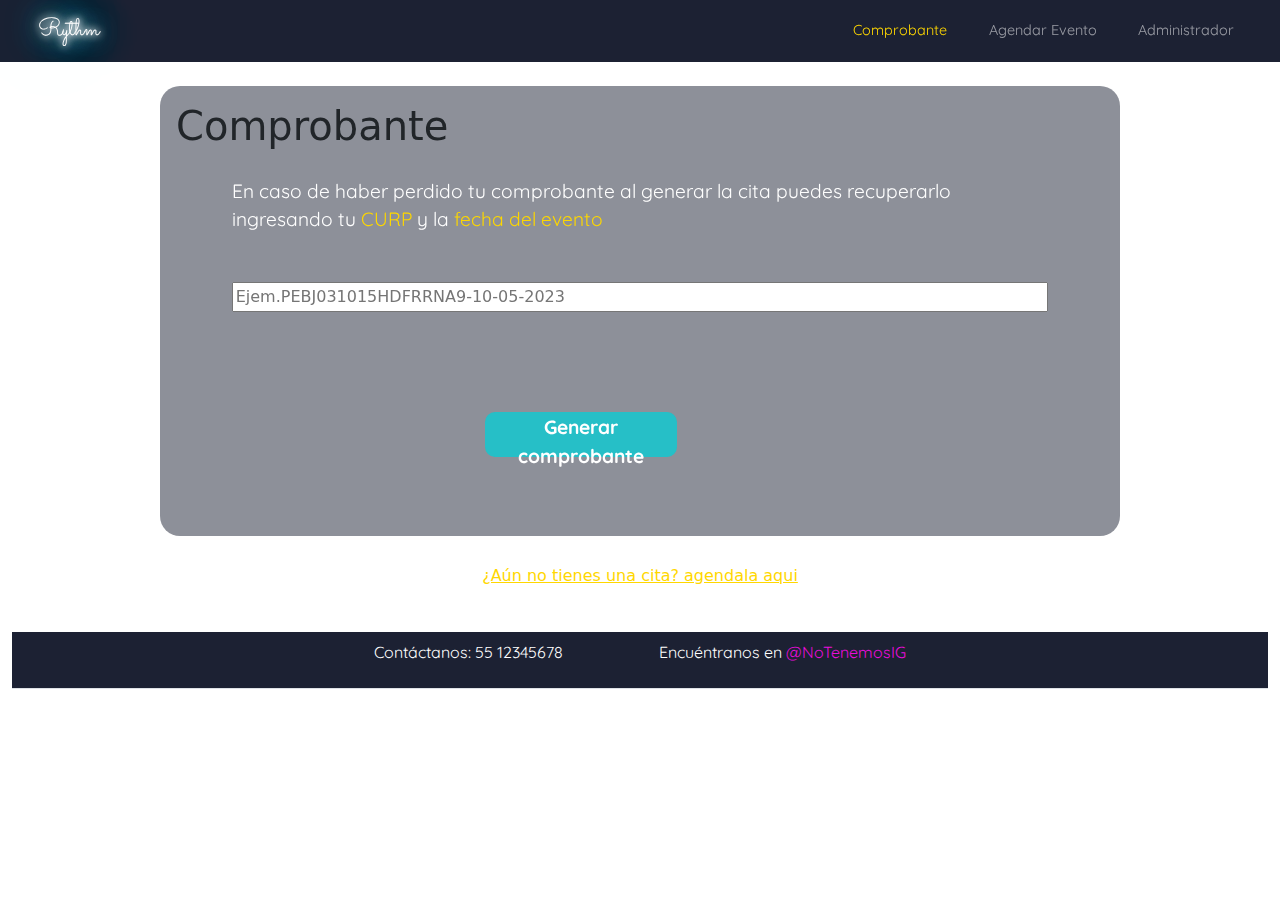
==== comprobante.html @ c83732fc "Footer en Admin" ====
<!DOCTYPE html>
<html>
    <head>
        <meta charset="UTF-8">
    <meta http-equiv="X-UA-Compatible" content="IE=edge">
    <meta name="viewport" content="width=device-width, initial-scale=1.0">
    <!--<script type="text/javascript" src="validacionForm.js"></script>-->
    <title>Comprobante</title>
    <link rel="stylesheet" href="css/bootstrap.min.css"/>
    <link rel="stylesheet" href="styles.css">
    <link rel="preconnect" href="https://fonts.googleapis.com">
    <link rel="preconnect" href="https://fonts.gstatic.com" crossorigin>
    <link href="https://fonts.googleapis.com/css2?family=Quicksand:wght@600&family=Sacramento&display=swap" rel="stylesheet">

    <script src="js/bootstrap.bundle.min.js" ></script>

    </head>
    <body>
        <video autoplay muted loop id="myVideo">
            <source src="video/Video_BG.mp4" type="video/mp4">
          </video>
            <nav class="navbar sticky-top navbar-expand-lg bg-body-tertiary  navbar-dark bg-dark">
                <div class="container-fluid">
                    <a class="navbar-brand" href="#">Rythm</a>
                    <button class="navbar-toggler" type="button" data-bs-toggle="collapse" data-bs-target="#navbarSupportedContent" aria-controls="navbarSupportedContent" aria-expanded="false" aria-label="Toggle navigation">
                    <span class="navbar-toggler-icon"></span>
                    </button>
                    <div class="collapse navbar-collapse" id="navbarSupportedContent">
                        <ul class="navbar-nav ms-auto mb-2 mb-lg-0">
                            <li class="nav-item">
                                <a class="nav-link active" aria-current="page" href="#">Comprobante</a>
                            </li>
                            <li class="nav-item">
                                <a class="nav-link" href="#">Agendar Evento</a>
                            </li>
                            <li class="nav-item">
                                <a class="nav-link" href="#">Administrador</a>
                            </li>
                        </ul>
                    </div>
                </div>
            </nav>  


        <main>
            <section class=" contenedor w-75 p-3 container my-4 col-sm-12 position-relative" id="contComprobante" >
                <div >
                    <h1>Comprobante</h1>
                </div>
                <div class="recuperar">
                    <p>En caso de haber perdido tu comprobante al generar la cita  puedes recuperarlo ingresando tu <span>CURP</span> y la <span>fecha del evento</span></p>
                    <input type="text" placeholder="Ejem.PEBJ031015HDFRRNA9-10-05-2023" class="input-group mb-3" required>
                </div>
                <div class="col-md-4 col-lg-4 col-xl-4 py-4 mx-auto">
                    <button type="submit" id="botonGenerar" class="boton-submit ">Generar comprobante</button>
                </div>
            </section>
            <section class="pregunta  col-sm-12 col-md-4 col-lg-4 col-xl-4 py-4">
                <a href=""><p>¿Aún no tienes una cita? agendala aqui</p></a>
            </section>
        </main>

        <div class="position-absolute container-fluid">
            <footer class="my-4">
                <ul class="nav justify-content-center border-bottom pb-3 mb-3">
                    <li class="nav-item"><span class="nav-link px-5 text-body-secondary">Contáctanos: 55 12345678</span></li>
                    <li class="nav-item"><span class="nav-link px-5 text-body-secondary">Encuéntranos en <a class="instagram" href="#">@NoTenemosIG</a></span></li>
                </ul>
            </footer>
        </div>
    </body>
</html>
---- styles.css ----
/*video*/
#myVideo {
    position: fixed;
    right: 0;
    bottom: 0;
    min-width: 100%;
    min-height: 100%;
  }
/*body*/


/*navbar*/
.navbar {
    font-family: 'Quicksand', sans-serif;
    background-color: #1C2133 !important;
}

.navbar-brand {
    font-family: 'Sacramento', cursive;
    font-size: 1.5em;
    margin-left: 2vw;

    color: #fff;
    text-shadow:
        0 0 7px #fff,
        0 0 10px #fff,
        0 0 21px #fff,
        0 0 30px #26BFC7,
        0 0 40px #26BFC7,
        0 0 60px #26BFC7,
        0 0 80px #26BFC7,
        0 0 100px #26BFC7;
}

@keyframes flicker {
    0%, 18%, 22%, 25%, 53%, 57%, 100% {
      text-shadow:
        0 0 7px #fff,
        0 0 10px #fff,
        0 0 21px #fff,
        0 0 30px #26BFC7,
        0 0 40px #26BFC7,
        0 0 60px #26BFC7,
        0 0 80px #26BFC7,
        0 0 100px #26BFC7;
    }
    20%, 24%, 55% {       
      text-shadow: none;
    }
}

.navbar-brand:hover {
    animation: flicker 1.5s infinite alternate; 
    color: white !important;
}

.navbar a {
    color: white;
}

.navbar .active {
    color: #FFD700 !important;
}

.navbar .nav-link {
    font-size: .9em;
    margin-right: 2vw;
}

.navbar .nav-link:hover {
    color: #EB0CDC !important;
}

.navbar button {
    border: none;
    color: rgba(0,0,0,0) !important;
}

.navbar-toggler-icon {
    border-color: white !important;
}

/*footer*/
footer {
    font-family: 'Quicksand', sans-serif;
    background-color: #1C2133 !important;
}

footer .text-body-secondary {
    color: white !important;
}

footer .instagram {
    color: #EB0CDC !important;
    text-decoration: none !important;
}



/*titulos y subtitulos*/
#contAdmin h1{
    font-family: 'Quicksand', sans-serif;
    margin-left: 2%;
    box-sizing: border-box;
    padding-top: 2rem;
    color: #7D4691;
    font-size: 2.5em;
}

/*formulario*/
.loginAdmin input
{
    font-family: 'Nunito', sans-serif;
    box-sizing: border-box;    
    background: rgba(28, 33, 51, 0.5);
    border: 2px solid #EB0CDC;
    border-radius: 10px;
    color: #fff;
    height: 50px;
    text-indent:2%;
}

.loginAdmin input:focus{
    outline: none
}

.boton-submit{
    background: #26BFC7;
    border-radius: 10px;
    font-size: larger;
    font-weight: bold;
    color: #fff;
    border: none;
    cursor: pointer;
    justify-content:center;
    font-family: 'Quicksand', sans-serif;
    width: 15vw !important;
}

@media only screen and (max-width: 570px) {
    .boton-submit{
        width: 30vw !important;
    }
}

@media only screen and (max-width: 420px) {
    #contAdmin h1{
        font-size: 1.3em;
    }
}


.loginAdmin label{
    font-family: 'Quicksand', sans-serif;
    color:#FFD700;
}

/*recuadros: section*/

.contenedor{
    bottom: 0;
    box-sizing: border-box;
    border-radius: 20px;    
    background-color: rgba(28, 33, 51, 0.5);
    margin:auto;
    backdrop-filter: blur(15px);
}

/*links*/
a{
    color:#FFD700;
}



/*ID's y clases especificas*/
/*Pagina Comprobante*/
.recuperar{
    margin-left: 6%;
    margin-right: 6%;
    padding-top: 2%;
    height: 55%;
    box-sizing: border-box;  
    
}

.recuperar p{
    font-family: 'Quicksand', sans-serif;
    margin-bottom: 3rem;
    font-size: larger;
    color:#fff
  
}

.recuperar span{
    color: #fdd700;
}

#contComprobante{
    

    height: 450px;
    margin: auto;
      
    }
.pregunta{
    width: 100%;
    height: 2rem;
    display: flex;
    justify-content: center;
    align-items: center;
}

#botonGenerar{
    width: 317px;
    height: 45px;
    margin: auto;
   
}

/*admin*/
#contAdmin{
    
    height: 70vh;
    margin: auto;
  
}

.loginAdmin{
    margin-left: 6%;
    margin-right: 6%;
    padding-top: 2%;
    height: 50%;
    box-sizing: border-box; 
}

#botonAdmin{
    width: 200px;
    height: 45px;
    
   
}
/*principañ*/
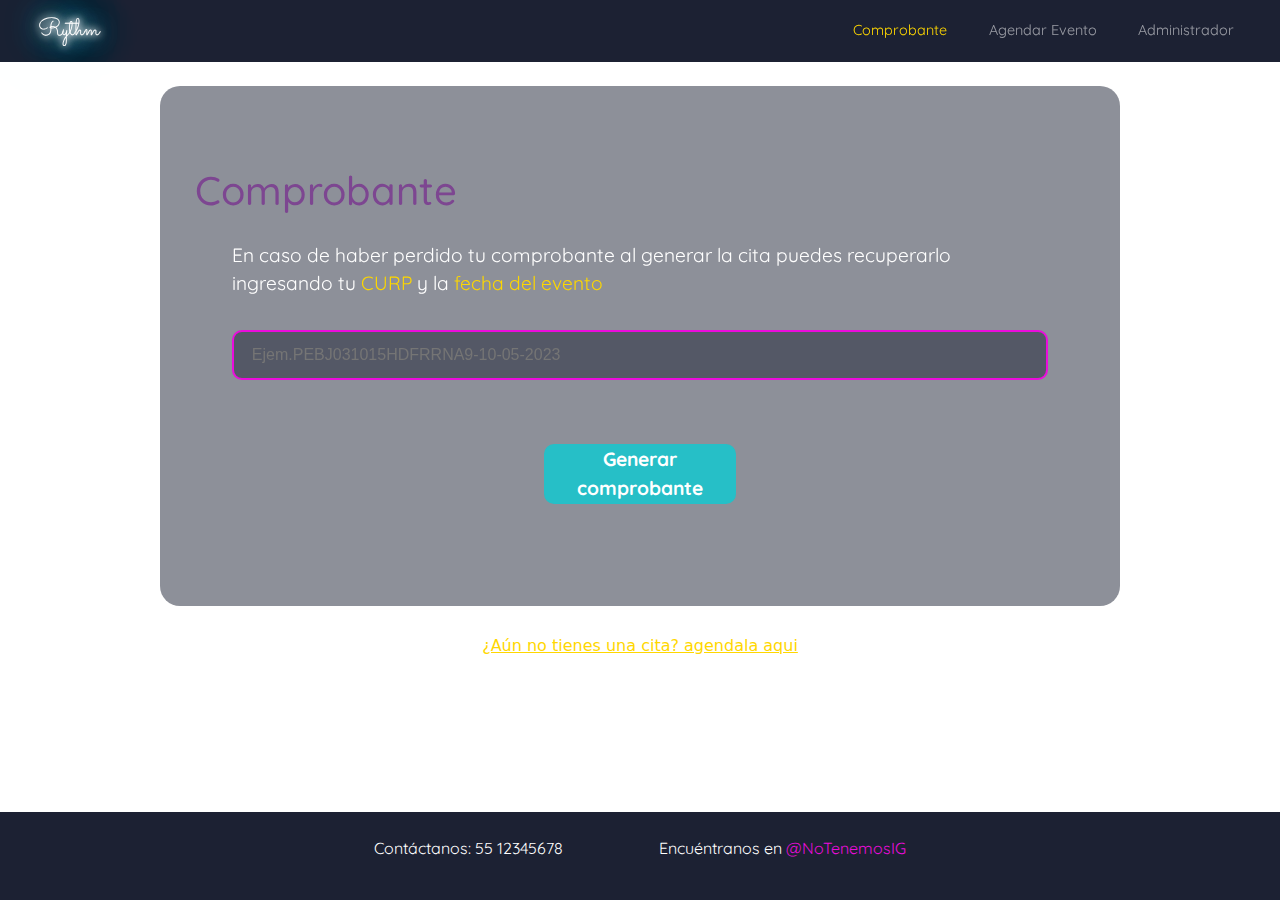
==== commit 570d0468: "Le puse al body position-relative un padding y un min-height" ====
--- a/comprobante.html
+++ b/comprobante.html
@@ -15,7 +15,7 @@
     <script src="js/bootstrap.bundle.min.js" ></script>
 
     </head>
-    <body>
+    <body class="position-relative">
         <video autoplay muted loop id="myVideo">
             <source src="video/Video_BG.mp4" type="video/mp4">
           </video>
@@ -43,26 +43,26 @@
 
 
         <main>
-            <section class=" contenedor w-75 p-3 container my-4 col-sm-12 position-relative" id="contComprobante" >
-                <div >
-                    <h1>Comprobante</h1>
-                </div>
-                <div class="recuperar">
-                    <p>En caso de haber perdido tu comprobante al generar la cita  puedes recuperarlo ingresando tu <span>CURP</span> y la <span>fecha del evento</span></p>
-                    <input type="text" placeholder="Ejem.PEBJ031015HDFRRNA9-10-05-2023" class="input-group mb-3" required>
-                </div>
-                <div class="col-md-4 col-lg-4 col-xl-4 py-4 mx-auto">
-                    <button type="submit" id="botonGenerar" class="boton-submit ">Generar comprobante</button>
-                </div>
+            <section class=" contenedor w-75 p-3 container my-4 position-relative" id="contComprobante" >
+                <h1>Comprobante</h1>                
+                <form action="" method="post" id="recuperarComprobante" name="recuperarComprobante">
+                    <fieldset>
+                        <div class="recuperar">
+                            <label for="folio"><p>En caso de haber perdido tu comprobante al generar la cita  puedes recuperarlo ingresando tu <span>CURP</span> y la <span>fecha del evento</span></p></label>
+                            <input id="folio" name="folio" type="text" placeholder="Ejem.PEBJ031015HDFRRNA9-10-05-2023" class="input-group mb-3" required><br><br>
+                        </div>
+                    </fieldset>
+                    <button type="submit" id="botonGenerar" class="boton-submit position-absolute  start-50 translate-middle-x" value="Generar comprobante">Generar comprobante</button>
+                </form>
             </section>
             <section class="pregunta  col-sm-12 col-md-4 col-lg-4 col-xl-4 py-4">
                 <a href=""><p>¿Aún no tienes una cita? agendala aqui</p></a>
             </section>
         </main>
-
-        <div class="position-absolute container-fluid">
-            <footer class="my-4">
-                <ul class="nav justify-content-center border-bottom pb-3 mb-3">
+        
+        <div class="footer position-absolute fixed-bottom">
+            <footer>
+                <ul class="nav justify-content-center pb-3 ">
                     <li class="nav-item"><span class="nav-link px-5 text-body-secondary">Contáctanos: 55 12345678</span></li>
                     <li class="nav-item"><span class="nav-link px-5 text-body-secondary">Encuéntranos en <a class="instagram" href="#">@NoTenemosIG</a></span></li>
                 </ul>
--- a/styles.css
+++ b/styles.css
@@ -7,7 +7,10 @@
     min-height: 100%;
   }
 /*body*/
-
+body{
+    padding-bottom: 4em;
+    min-height: 100vh;
+}
 
 /*navbar*/
 .navbar {
@@ -79,11 +82,12 @@
 .navbar-toggler-icon {
     border-color: white !important;
 }
-
 /*footer*/
+
 footer {
     font-family: 'Quicksand', sans-serif;
     background-color: #1C2133 !important;
+    padding: 1em;
 }
 
 footer .text-body-secondary {
@@ -103,6 +107,20 @@
     margin-left: 2%;
     box-sizing: border-box;
     padding-top: 2rem;
+    color: #7D4691;
+    font-size: 2.5em;
+}
+
+#contComprobante{
+    height: 520px;
+    margin: auto;      
+}
+
+#contComprobante h1{
+    font-family: 'Quicksand', sans-serif;
+    margin-left: 2%;
+    box-sizing: border-box;
+    padding-top: 4rem;
     color: #7D4691;
     font-size: 2.5em;
 }
@@ -147,6 +165,35 @@
     #contAdmin h1{
         font-size: 1.3em;
     }
+
+    #contComprobante h1{
+        font-size: 1.3em;
+    }
+
+    #contComprobante{
+        height: 590px;
+        margin: auto;
+        
+    }
+}
+
+@media only screen and (max-width: 390px) {
+    body{
+        padding-bottom: 8em;
+        min-height: 100vh;
+    }
+}
+
+@media only screen and (max-width: 312px) {
+    #contComprobante{
+        height: 700px;
+        margin: auto;
+        
+    }
+    body{
+        padding-bottom: 10em;
+        min-height: 100vh;
+    }
 }
 
 
@@ -164,6 +211,7 @@
     background-color: rgba(28, 33, 51, 0.5);
     margin:auto;
     backdrop-filter: blur(15px);
+    
 }
 
 /*links*/
@@ -175,18 +223,20 @@
 
 /*ID's y clases especificas*/
 /*Pagina Comprobante*/
+
+
+
 .recuperar{
     margin-left: 6%;
     margin-right: 6%;
     padding-top: 2%;
     height: 55%;
     box-sizing: border-box;  
-    
 }
 
 .recuperar p{
     font-family: 'Quicksand', sans-serif;
-    margin-bottom: 3rem;
+    margin-bottom: 2rem;
     font-size: larger;
     color:#fff
   
@@ -196,13 +246,21 @@
     color: #fdd700;
 }
 
-#contComprobante{
-    
-
-    height: 450px;
-    margin: auto;
-      
-    }
+.recuperar input{
+    font-family: 'Nunito', sans-serif;
+    box-sizing: border-box;    
+    background: rgba(28, 33, 51, 0.5);
+    border: 2px solid #EB0CDC;
+    border-radius: 10px;
+    color: #fff;
+    height: 50px;
+    text-indent:2%;
+}
+
+.recuperar input:focus{
+    outline: none;
+}
+
 .pregunta{
     width: 100%;
     height: 2rem;
@@ -213,16 +271,15 @@
 
 #botonGenerar{
     width: 317px;
-    height: 45px;
+    height: 60px;
     margin: auto;
    
 }
-
 /*admin*/
 #contAdmin{
     
-    height: 70vh;
-    margin: auto;
+height: 70vh;
+margin: auto;
   
 }
 
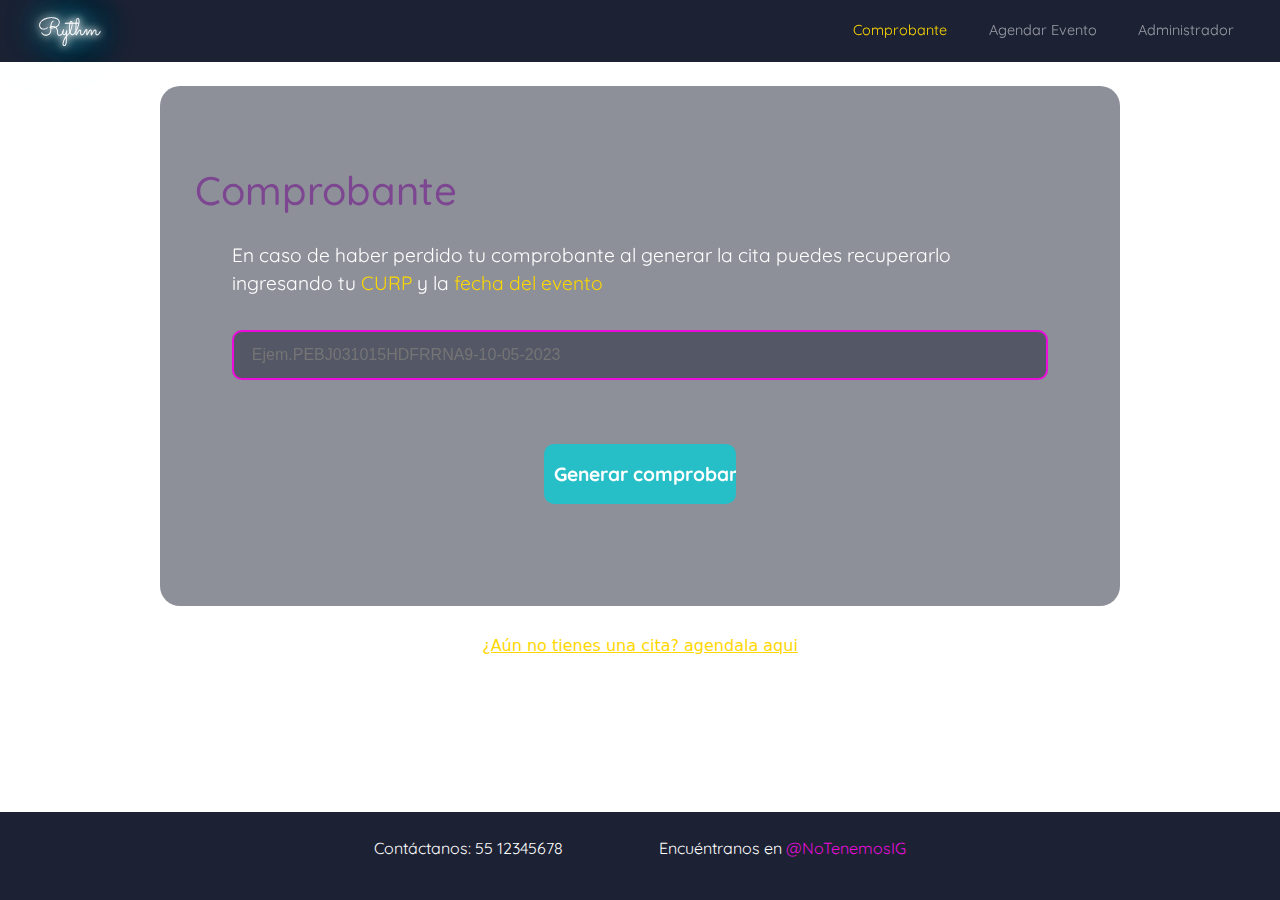
==== commit 6cff9f9a: "Footer y Nav Formulario" ====
--- a/comprobante.html
+++ b/comprobante.html
@@ -52,14 +52,13 @@
                             <input id="folio" name="folio" type="text" placeholder="Ejem.PEBJ031015HDFRRNA9-10-05-2023" class="input-group mb-3" required><br><br>
                         </div>
                     </fieldset>
-                    <button type="submit" id="botonGenerar" class="boton-submit position-absolute  start-50 translate-middle-x" value="Generar comprobante">Generar comprobante</button>
+                    <input type="submit" id="botonGenerar" class="boton-submit position-absolute  start-50 translate-middle-x" value="Generar comprobante"></input>
                 </form>
             </section>
             <section class="pregunta  col-sm-12 col-md-4 col-lg-4 col-xl-4 py-4">
                 <a href=""><p>¿Aún no tienes una cita? agendala aqui</p></a>
             </section>
         </main>
-        
         <div class="footer position-absolute fixed-bottom">
             <footer>
                 <ul class="nav justify-content-center pb-3 ">
--- a/styles.css
+++ b/styles.css
@@ -7,6 +7,16 @@
     min-height: 100%;
   }
 /*body*/
+.bodyRegistro{
+    padding-bottom: 6em;
+    min-height: 100vh;
+}
+
+.bodyAdmin{
+    padding-bottom: 8em;
+    min-height: 100vh;
+}
+
 body{
     padding-bottom: 4em;
     min-height: 100vh;
@@ -82,6 +92,7 @@
 .navbar-toggler-icon {
     border-color: white !important;
 }
+
 /*footer*/
 
 footer {
@@ -102,7 +113,7 @@
 
 
 /*titulos y subtitulos*/
-#contAdmin h1{
+h1{
     font-family: 'Quicksand', sans-serif;
     margin-left: 2%;
     box-sizing: border-box;
@@ -111,22 +122,8 @@
     font-size: 2.5em;
 }
 
-#contComprobante{
-    height: 520px;
-    margin: auto;      
-}
-
-#contComprobante h1{
-    font-family: 'Quicksand', sans-serif;
-    margin-left: 2%;
-    box-sizing: border-box;
-    padding-top: 4rem;
-    color: #7D4691;
-    font-size: 2.5em;
-}
-
 /*formulario*/
-.loginAdmin input
+input, select
 {
     font-family: 'Nunito', sans-serif;
     box-sizing: border-box;    
@@ -138,8 +135,53 @@
     text-indent:2%;
 }
 
-.loginAdmin input:focus{
+option {
+    background: #7D4691 !important;
+}
+
+select, .input-date {
+    padding-top: 6px !important;
+}
+
+::-webkit-calendar-picker-indicator {
+    filter: invert(1);
+}
+
+input:focus, select:focus{
     outline: none
+}
+
+.line-bottom {
+    border-bottom: 2px solid rgba(255, 255, 255, 0.1);
+    margin-bottom: 0.1vw;
+}
+
+.boton-submit-f{
+    background: #26BFC7;
+    border-radius: 10px;
+    font-size: larger;
+    font-weight: bold;
+    color: #fff;
+    border: none;
+    cursor: pointer;
+    justify-content:center;
+    font-family: 'Quicksand', sans-serif;
+    width: 15vw !important;
+    margin-left: 40vw;
+}
+
+#contComprobante{
+    height: 520px;
+    margin: auto;      
+}
+
+#contComprobante h1{
+    font-family: 'Quicksand', sans-serif;
+    margin-left: 2%;
+    box-sizing: border-box;
+    padding-top: 4rem;
+    color: #7D4691;
+    font-size: 2.5em;
 }
 
 .boton-submit{
@@ -159,6 +201,17 @@
     .boton-submit{
         width: 30vw !important;
     }
+    .boton-submit-f{
+        width: 30vw !important;
+    }
+    
+}
+
+@media only screen and (max-width: 690px) {
+    .bodyRegistro{
+        padding-bottom: 8em;
+        min-height: 100vh;
+    }
 }
 
 @media only screen and (max-width: 420px) {
@@ -175,11 +228,19 @@
         margin: auto;
         
     }
+    .bodyRegistro{
+        padding-bottom: 12em;
+        min-height: 100vh;
+    }
 }
 
 @media only screen and (max-width: 390px) {
     body{
         padding-bottom: 8em;
+        min-height: 100vh;
+    }
+    .bodyAdmin{
+        padding-bottom: 12em;
         min-height: 100vh;
     }
 }
@@ -197,13 +258,20 @@
 }
 
 
-.loginAdmin label{
+label{
     font-family: 'Quicksand', sans-serif;
     color:#FFD700;
 }
 
+#contForm label {
+    margin-bottom: 0.3vw;
+}
+
+#contForm input, #contForm select {
+    height: 40px;
+}
+
 /*recuadros: section*/
-
 .contenedor{
     bottom: 0;
     box-sizing: border-box;
@@ -211,7 +279,6 @@
     background-color: rgba(28, 33, 51, 0.5);
     margin:auto;
     backdrop-filter: blur(15px);
-    
 }
 
 /*links*/
@@ -223,9 +290,6 @@
 
 /*ID's y clases especificas*/
 /*Pagina Comprobante*/
-
-
-
 .recuperar{
     margin-left: 6%;
     margin-right: 6%;
@@ -246,21 +310,6 @@
     color: #fdd700;
 }
 
-.recuperar input{
-    font-family: 'Nunito', sans-serif;
-    box-sizing: border-box;    
-    background: rgba(28, 33, 51, 0.5);
-    border: 2px solid #EB0CDC;
-    border-radius: 10px;
-    color: #fff;
-    height: 50px;
-    text-indent:2%;
-}
-
-.recuperar input:focus{
-    outline: none;
-}
-
 .pregunta{
     width: 100%;
     height: 2rem;
@@ -275,12 +324,11 @@
     margin: auto;
    
 }
+
 /*admin*/
 #contAdmin{
-    
-height: 70vh;
-margin: auto;
-  
+    height: 75vh;
+    margin: auto;
 }
 
 .loginAdmin{
@@ -299,3 +347,7 @@
 }
 /*principañ*/
 
+/*Form*/
+#contForm {
+    width: 90vw !important;
+}
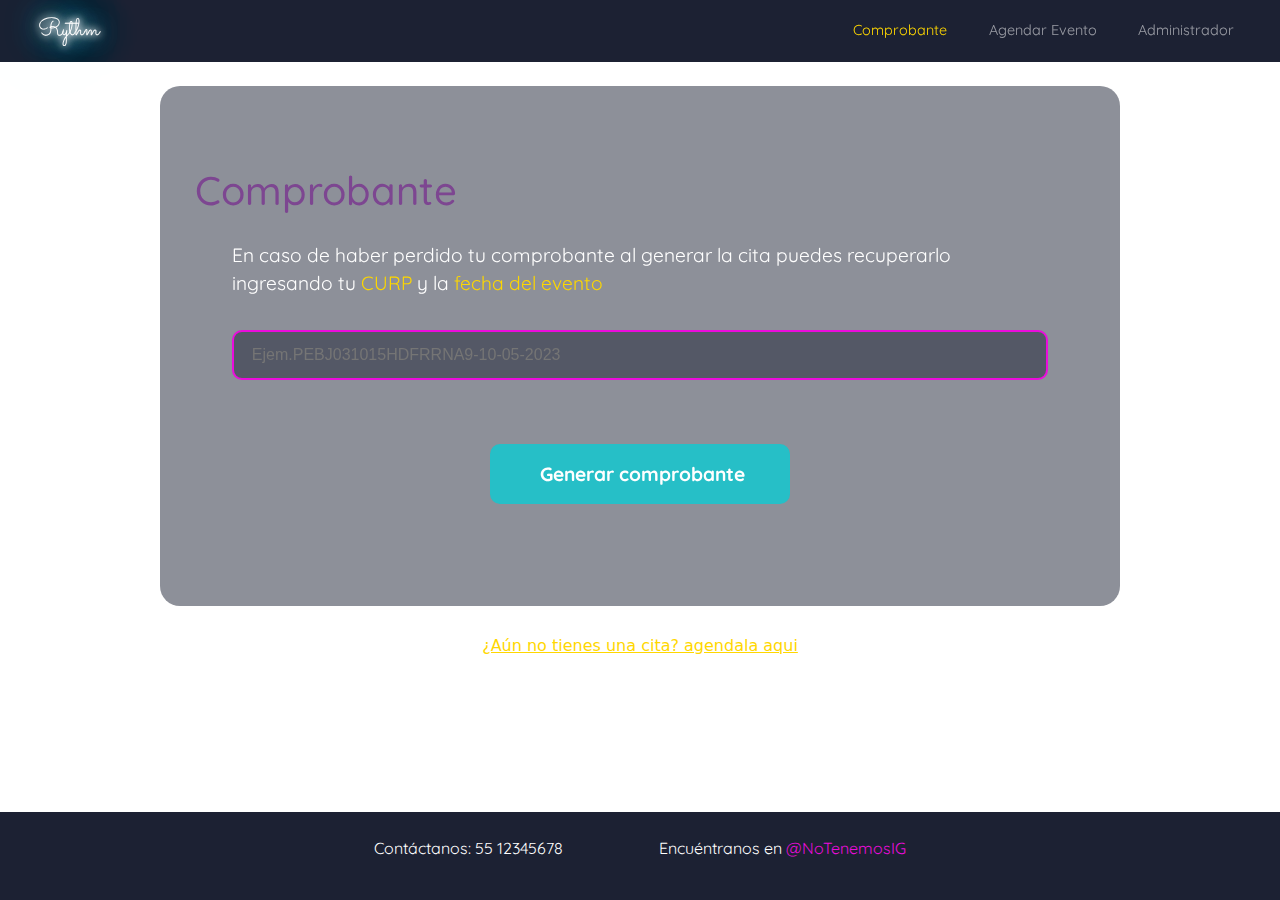
==== commit f644b717: "BotonComprobante" ====
--- a/comprobante.html
+++ b/comprobante.html
@@ -52,7 +52,7 @@
                             <input id="folio" name="folio" type="text" placeholder="Ejem.PEBJ031015HDFRRNA9-10-05-2023" class="input-group mb-3" required><br><br>
                         </div>
                     </fieldset>
-                    <input type="submit" id="botonGenerar" class="boton-submit position-absolute  start-50 translate-middle-x" value="Generar comprobante"></input>
+                    <input type="submit" id="botonComprobante" class="boton-submit position-absolute  start-50 translate-middle-x" value="Generar comprobante"></input>
                 </form>
             </section>
             <section class="pregunta  col-sm-12 col-md-4 col-lg-4 col-xl-4 py-4">
--- a/styles.css
+++ b/styles.css
@@ -243,6 +243,12 @@
         padding-bottom: 12em;
         min-height: 100vh;
     }
+
+    #botonComprobante{
+        width: 200px !important;
+        height: 60px;
+        margin: auto;
+    }
 }
 
 @media only screen and (max-width: 312px) {
@@ -325,6 +331,19 @@
    
 }
 
+#botonComprobante{
+    width: 300px !important;
+    height: 60px;
+    margin: auto;
+}
+
+@media only screen and (max-width: 450px) {
+    #botonComprobante{
+        width: 150px !important;
+        font-size: .8em;
+    }
+}
+
 /*admin*/
 #contAdmin{
     height: 75vh;
@@ -350,4 +369,4 @@
 /*Form*/
 #contForm {
     width: 90vw !important;
-}
+}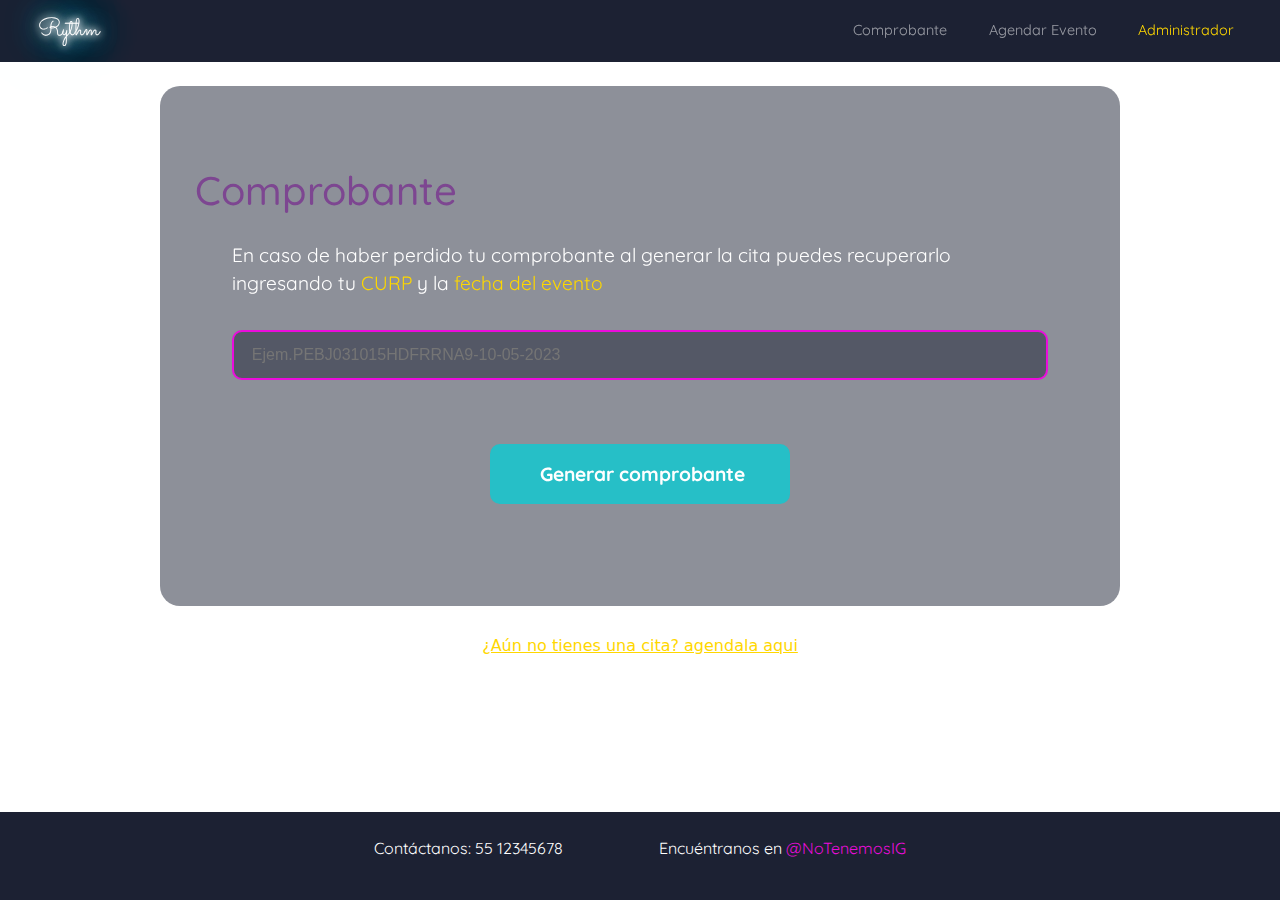
==== commit e837c4b7: "links excepto boton de principal" ====
--- a/comprobante.html
+++ b/comprobante.html
@@ -21,22 +21,22 @@
           </video>
             <nav class="navbar sticky-top navbar-expand-lg bg-body-tertiary  navbar-dark bg-dark">
                 <div class="container-fluid">
-                    <a class="navbar-brand" href="#">Rythm</a>
-                    <button class="navbar-toggler" type="button" data-bs-toggle="collapse" data-bs-target="#navbarSupportedContent" aria-controls="navbarSupportedContent" aria-expanded="false" aria-label="Toggle navigation">
-                    <span class="navbar-toggler-icon"></span>
-                    </button>
-                    <div class="collapse navbar-collapse" id="navbarSupportedContent">
-                        <ul class="navbar-nav ms-auto mb-2 mb-lg-0">
-                            <li class="nav-item">
-                                <a class="nav-link active" aria-current="page" href="#">Comprobante</a>
-                            </li>
-                            <li class="nav-item">
-                                <a class="nav-link" href="#">Agendar Evento</a>
-                            </li>
-                            <li class="nav-item">
-                                <a class="nav-link" href="#">Administrador</a>
-                            </li>
-                        </ul>
+                    <a class="navbar-brand" href="Principal.html">Rythm</a>
+                <button class="navbar-toggler" type="button" data-bs-toggle="collapse" data-bs-target="#navbarSupportedContent" aria-controls="navbarSupportedContent" aria-expanded="false" aria-label="Toggle navigation">
+                <span class="navbar-toggler-icon"></span>
+                </button>
+                <div class="collapse navbar-collapse" id="navbarSupportedContent">
+                    <ul class="navbar-nav ms-auto mb-2 mb-lg-0">
+                        <li class="nav-item">
+                            <a class="nav-link " href="comprobante.html">Comprobante</a>
+                        </li>
+                        <li class="nav-item">
+                            <a class="nav-link" href="formulario.html">Agendar Evento</a>
+                        </li>
+                        <li class="nav-item">
+                            <a class="nav-link active" aria-current="page" href="adminForms.html">Administrador</a>
+                        </li>
+                    </ul>
                     </div>
                 </div>
             </nav>  
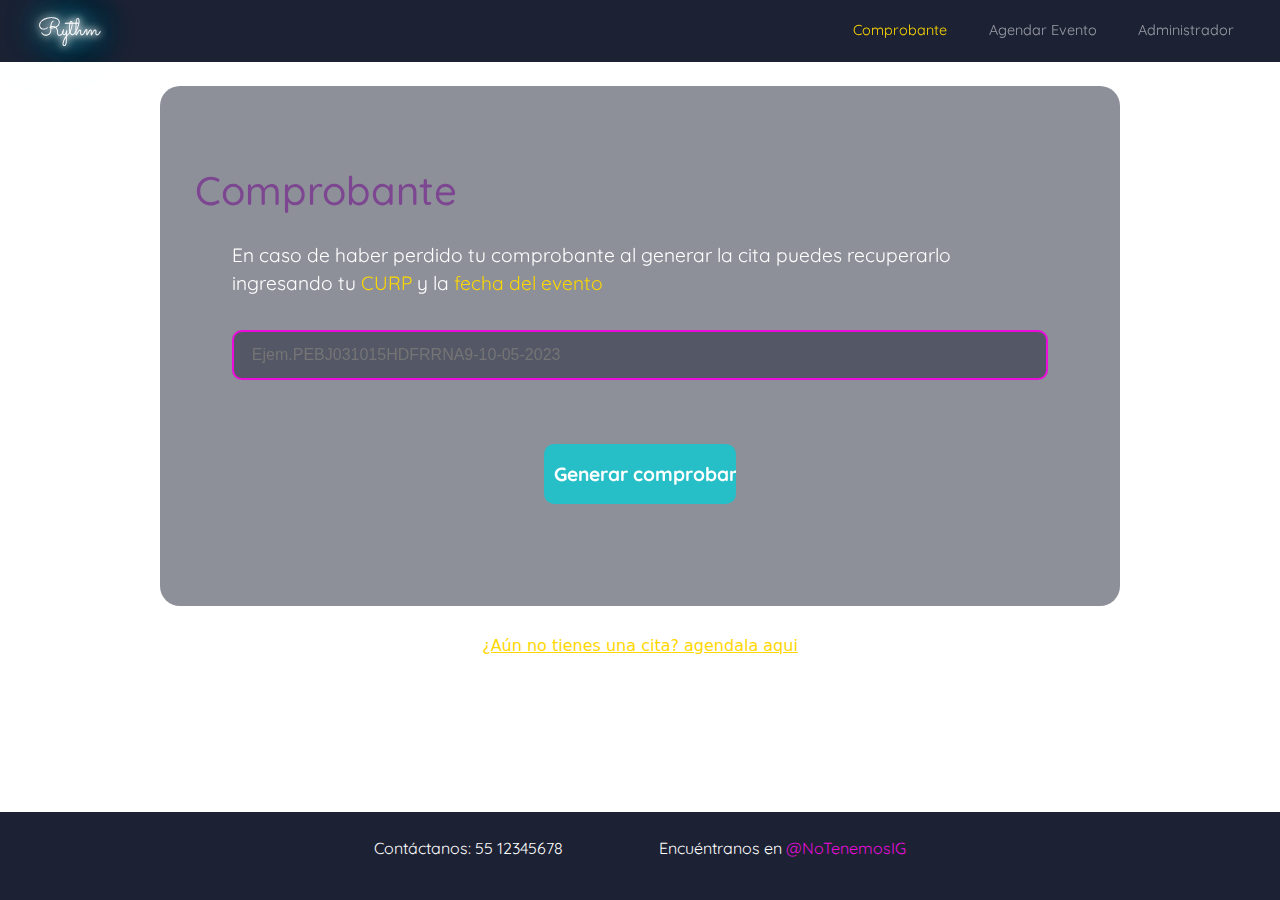
==== commit e267105f: "Paginas con CSS completo y enlazadas" ====
--- a/comprobante.html
+++ b/comprobante.html
@@ -7,7 +7,7 @@
     <!--<script type="text/javascript" src="validacionForm.js"></script>-->
     <title>Comprobante</title>
     <link rel="stylesheet" href="css/bootstrap.min.css"/>
-    <link rel="stylesheet" href="styles.css">
+    <link rel="stylesheet" href="css/styles.css">
     <link rel="preconnect" href="https://fonts.googleapis.com">
     <link rel="preconnect" href="https://fonts.gstatic.com" crossorigin>
     <link href="https://fonts.googleapis.com/css2?family=Quicksand:wght@600&family=Sacramento&display=swap" rel="stylesheet">
@@ -22,21 +22,21 @@
             <nav class="navbar sticky-top navbar-expand-lg bg-body-tertiary  navbar-dark bg-dark">
                 <div class="container-fluid">
                     <a class="navbar-brand" href="Principal.html">Rythm</a>
-                <button class="navbar-toggler" type="button" data-bs-toggle="collapse" data-bs-target="#navbarSupportedContent" aria-controls="navbarSupportedContent" aria-expanded="false" aria-label="Toggle navigation">
-                <span class="navbar-toggler-icon"></span>
-                </button>
-                <div class="collapse navbar-collapse" id="navbarSupportedContent">
-                    <ul class="navbar-nav ms-auto mb-2 mb-lg-0">
-                        <li class="nav-item">
-                            <a class="nav-link " href="comprobante.html">Comprobante</a>
-                        </li>
-                        <li class="nav-item">
-                            <a class="nav-link" href="formulario.html">Agendar Evento</a>
-                        </li>
-                        <li class="nav-item">
-                            <a class="nav-link active" aria-current="page" href="adminForms.html">Administrador</a>
-                        </li>
-                    </ul>
+                    <button class="navbar-toggler" type="button" data-bs-toggle="collapse" data-bs-target="#navbarSupportedContent" aria-controls="navbarSupportedContent" aria-expanded="false" aria-label="Toggle navigation">
+                    <span class="navbar-toggler-icon"></span>
+                    </button>
+                    <div class="collapse navbar-collapse" id="navbarSupportedContent">
+                        <ul class="navbar-nav ms-auto mb-2 mb-lg-0">
+                            <li class="nav-item">
+                                <a class="nav-link active" aria-current="page" href="comprobante.html">Comprobante</a>
+                            </li>
+                            <li class="nav-item">
+                                <a class="nav-link" href="formulario.html">Agendar Evento</a>
+                            </li>
+                            <li class="nav-item">
+                                <a class="nav-link" href="adminForms.html">Administrador</a>
+                            </li>
+                        </ul>
                     </div>
                 </div>
             </nav>  
@@ -52,7 +52,7 @@
                             <input id="folio" name="folio" type="text" placeholder="Ejem.PEBJ031015HDFRRNA9-10-05-2023" class="input-group mb-3" required><br><br>
                         </div>
                     </fieldset>
-                    <input type="submit" id="botonComprobante" class="boton-submit position-absolute  start-50 translate-middle-x" value="Generar comprobante"></input>
+                    <input type="submit" id="botonGenerar" class="boton-submit position-absolute  start-50 translate-middle-x" value="Generar comprobante"></input>
                 </form>
             </section>
             <section class="pregunta  col-sm-12 col-md-4 col-lg-4 col-xl-4 py-4">
--- a/css/styles.css
+++ b/css/styles.css
@@ -0,0 +1,354 @@
+/*video*/
+#myVideo {
+    position: fixed;
+    right: 0;
+    bottom: 0;
+    min-width: 100%;
+    min-height: 100%;
+  }
+/*body*/
+.bodyRegistro{
+    padding-bottom: 6em;
+    min-height: 100vh;
+}
+
+.bodyAdmin{
+    padding-bottom: 8em;
+    min-height: 100vh;
+}
+
+
+body{
+    padding-bottom: 4em;
+    min-height: 100vh;
+}
+
+/*navbar*/
+.navbar {
+    font-family: 'Quicksand', sans-serif;
+    background-color: #1C2133 !important;
+}
+
+.navbar-brand {
+    font-family: 'Sacramento', cursive;
+    font-size: 1.5em;
+    margin-left: 2vw;
+
+    color: #fff;
+    text-shadow:
+        0 0 7px #fff,
+        0 0 10px #fff,
+        0 0 21px #fff,
+        0 0 30px #26BFC7,
+        0 0 40px #26BFC7,
+        0 0 60px #26BFC7,
+        0 0 80px #26BFC7,
+        0 0 100px #26BFC7;
+}
+
+@keyframes flicker {
+    0%, 18%, 22%, 25%, 53%, 57%, 100% {
+      text-shadow:
+        0 0 7px #fff,
+        0 0 10px #fff,
+        0 0 21px #fff,
+        0 0 30px #26BFC7,
+        0 0 40px #26BFC7,
+        0 0 60px #26BFC7,
+        0 0 80px #26BFC7,
+        0 0 100px #26BFC7;
+    }
+    20%, 24%, 55% {       
+      text-shadow: none;
+    }
+}
+
+.navbar-brand:hover {
+    animation: flicker 1.5s infinite alternate; 
+    color: white !important;
+}
+
+.navbar a {
+    color: white;
+}
+
+.navbar .active {
+    color: #FFD700 !important;
+}
+
+.navbar .nav-link {
+    font-size: .9em;
+    margin-right: 2vw;
+}
+
+.navbar .nav-link:hover {
+    color: #EB0CDC !important;
+}
+
+.navbar button {
+    border: none;
+    color: rgba(0,0,0,0) !important;
+}
+
+.navbar-toggler-icon {
+    border-color: white !important;
+}
+
+/*footer*/
+
+footer {
+    font-family: 'Quicksand', sans-serif;
+    background-color: #1C2133 !important;
+    padding: 1em;
+}
+
+footer .text-body-secondary {
+    color: white !important;
+}
+
+footer .instagram {
+    color: #EB0CDC !important;
+    text-decoration: none !important;
+}
+
+
+
+/*titulos y subtitulos*/
+h1{
+    font-family: 'Quicksand', sans-serif;
+    margin-left: 2%;
+    box-sizing: border-box;
+    padding-top: 2rem;
+    color: #7D4691;
+    font-size: 2.5em;
+}
+
+/*formulario*/
+input, select
+{
+    font-family: 'Nunito', sans-serif;
+    box-sizing: border-box;    
+    background: rgba(28, 33, 51, 0.5);
+    border: 2px solid #EB0CDC;
+    border-radius: 10px;
+    color: #fff;
+    height: 50px;
+    text-indent:2%;
+}
+
+option {
+    background: #7D4691 !important;
+}
+
+select, .input-date {
+    padding-top: 6px !important;
+}
+
+::-webkit-calendar-picker-indicator {
+    filter: invert(1);
+}
+
+input:focus, select:focus{
+    outline: none
+}
+
+.line-bottom {
+    border-bottom: 2px solid rgba(255, 255, 255, 0.1);
+    margin-bottom: 0.1vw;
+}
+
+.boton-submit-f{
+    background: #26BFC7;
+    border-radius: 10px;
+    font-size: larger;
+    font-weight: bold;
+    color: #fff;
+    border: none;
+    cursor: pointer;
+    justify-content:center;
+    font-family: 'Quicksand', sans-serif;
+    width: 15vw !important;
+    margin-left: 40vw;
+}
+
+#contComprobante{
+    height: 520px;
+    margin: auto;      
+}
+
+#contComprobante h1{
+    font-family: 'Quicksand', sans-serif;
+    margin-left: 2%;
+    box-sizing: border-box;
+    padding-top: 4rem;
+    color: #7D4691;
+    font-size: 2.5em;
+}
+
+.boton-submit{
+    background: #26BFC7;
+    border-radius: 10px;
+    font-size: larger;
+    font-weight: bold;
+    color: #fff;
+    border: none;
+    cursor: pointer;
+    justify-content:center;
+    font-family: 'Quicksand', sans-serif;
+    width: 15vw !important;
+}
+
+@media only screen and (max-width: 570px) {
+    .boton-submit{
+        width: 30vw !important;
+    }
+    .boton-submit-f{
+        width: 30vw !important;
+    }
+    
+}
+
+@media only screen and (max-width: 690px) {
+    .bodyRegistro{
+        padding-bottom: 8em;
+        min-height: 100vh;
+    }
+}
+
+@media only screen and (max-width: 420px) {
+    #contAdmin h1{
+        font-size: 1.3em;
+    }
+
+    #contComprobante h1{
+        font-size: 1.3em;
+    }
+
+    #contComprobante{
+        height: 590px;
+        margin: auto;
+        
+    }
+    .bodyRegistro{
+        padding-bottom: 12em;
+        min-height: 100vh;
+    }
+}
+
+@media only screen and (max-width: 390px) {
+    body{
+        padding-bottom: 8em;
+        min-height: 100vh;
+    }
+    .bodyAdmin{
+        padding-bottom: 12em;
+        min-height: 100vh;
+    }
+}
+
+@media only screen and (max-width: 312px) {
+    #contComprobante{
+        height: 700px;
+        margin: auto;
+        
+    }
+    body{
+        padding-bottom: 10em;
+        min-height: 100vh;
+    }
+}
+
+
+label{
+    font-family: 'Quicksand', sans-serif;
+    color:#FFD700;
+}
+
+#contForm label {
+    margin-bottom: 0.3vw;
+}
+
+#contForm input, #contForm select {
+    height: 40px;
+}
+
+/*recuadros: section*/
+.contenedor{
+    bottom: 0;
+    box-sizing: border-box;
+    border-radius: 20px;    
+    background-color: rgba(28, 33, 51, 0.5);
+    margin:auto;
+    backdrop-filter: blur(15px);
+}
+
+/*links*/
+a{
+    color:#FFD700;
+}
+
+
+
+/*ID's y clases especificas*/
+/*Pagina Comprobante*/
+.recuperar{
+    margin-left: 6%;
+    margin-right: 6%;
+    padding-top: 2%;
+    height: 55%;
+    box-sizing: border-box;  
+}
+
+.recuperar p{
+    font-family: 'Quicksand', sans-serif;
+    margin-bottom: 2rem;
+    font-size: larger;
+    color:#fff
+  
+}
+
+.recuperar span{
+    color: #fdd700;
+}
+
+.pregunta{
+    width: 100%;
+    height: 2rem;
+    display: flex;
+    justify-content: center;
+    align-items: center;
+}
+
+#botonGenerar{
+    width: 317px;
+    height: 60px;
+    margin: auto;
+   
+}
+
+/*admin*/
+#contAdmin{
+    height: 75vh;
+    margin: auto;
+}
+
+.loginAdmin{
+    margin-left: 6%;
+    margin-right: 6%;
+    padding-top: 2%;
+    height: 50%;
+    box-sizing: border-box; 
+}
+
+#botonAdmin{
+    width: 200px;
+    height: 45px;
+    
+   
+}
+/*principañ*/
+
+/*Form*/
+#contForm {
+    width: 90vw !important;
+}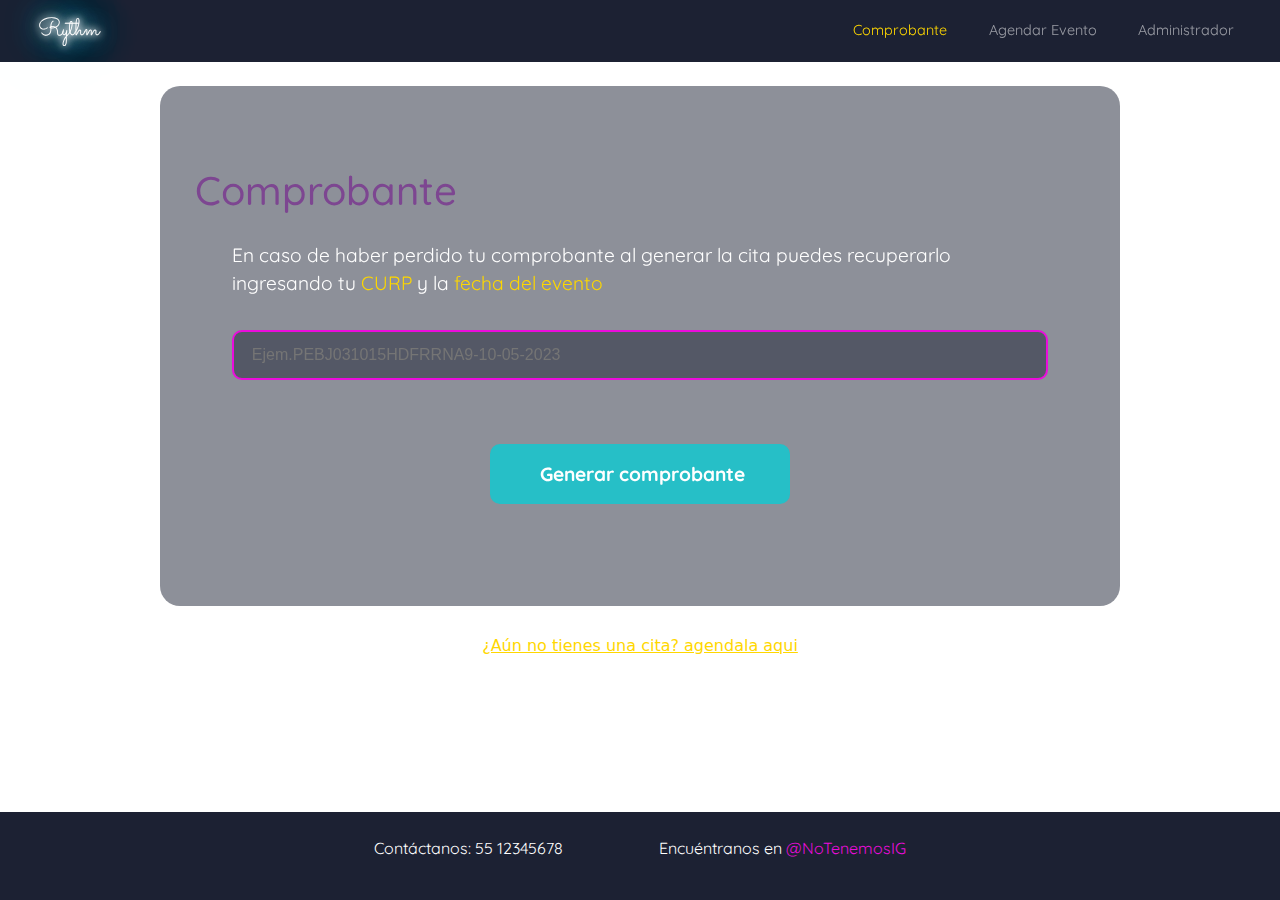
==== commit ab18f872: "Conflictos resueltos" ====
--- a/comprobante.html
+++ b/comprobante.html
@@ -52,7 +52,7 @@
                             <input id="folio" name="folio" type="text" placeholder="Ejem.PEBJ031015HDFRRNA9-10-05-2023" class="input-group mb-3" required><br><br>
                         </div>
                     </fieldset>
-                    <input type="submit" id="botonGenerar" class="boton-submit position-absolute  start-50 translate-middle-x" value="Generar comprobante"></input>
+                    <input type="submit" id="botonComprobante" class="boton-submit position-absolute  start-50 translate-middle-x" value="Generar comprobante"></input>
                 </form>
             </section>
             <section class="pregunta  col-sm-12 col-md-4 col-lg-4 col-xl-4 py-4">
--- a/css/styles.css
+++ b/css/styles.css
@@ -244,6 +244,12 @@
         padding-bottom: 12em;
         min-height: 100vh;
     }
+
+    #botonComprobante{
+        width: 200px !important;
+        height: 60px;
+        margin: auto;
+    }
 }
 
 @media only screen and (max-width: 312px) {
@@ -326,6 +332,19 @@
    
 }
 
+#botonComprobante{
+    width: 300px !important;
+    height: 60px;
+    margin: auto;
+}
+
+@media only screen and (max-width: 450px) {
+    #botonComprobante{
+        width: 150px !important;
+        font-size: .8em;
+    }
+}
+
 /*admin*/
 #contAdmin{
     height: 75vh;
